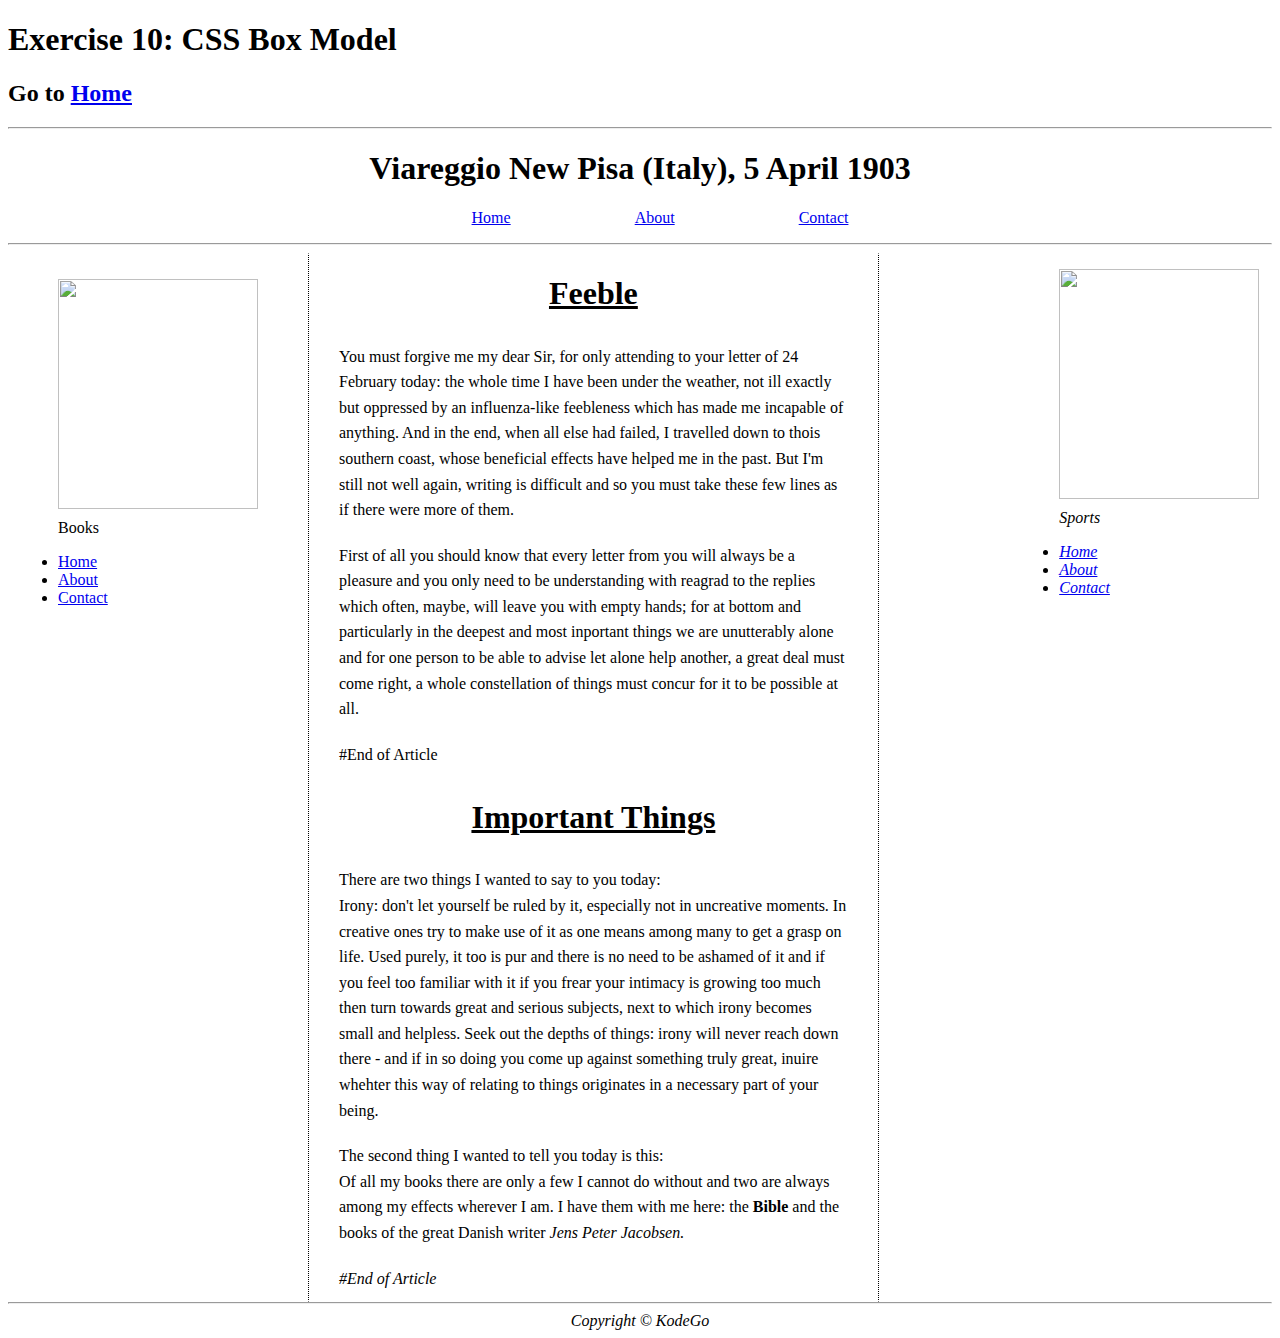
==== Exercise10.html @ 42336708 "CSS Box Model Exercise" ====
<!DOCTYPE html>

<html lang="en">
<head>
<meta charset="UTF-8">
<meta http-equiv="X-UA-Compatible" content="IE=edge">
<meta name="viewport" content="width=device-width, initial-scale=1.0">
<title>Box Model</title>

</head>

<style>
    header{
        text-align: center;
        }

    nav{
        text-align: center;
        }

nav ul li{
        display: inline-block;
        padding: 0 60px 0px;
        }

section{ 
        display: inline;
        float: left;
        width: 45%;
        border-left: 1px solid black;
        border-right: 1px solid black;
        border-top: 1px none white;
        border-bottom: 1px none white;
        border-style: dotted;
        }

section p{
        margin: 0 20px;
        line-height: 1.6;
        }
        
.aleft{
        display: inline;
        float: left;
        padding: 10px 10px;
        }

.aright{
        display: inline;
        float: right;
        width: 20%;
        height: auto;
    
        }

img{
        width: 200px;
        height: 230px; 
        object-fit: contain;
        margin-bottom: 10px;
        }

p {
        padding: 10px 10px;
        }

footer{
        clear: both;
        text-align: center;
        }

</style>
<body>
    <h1>Exercise 10: CSS Box Model</h1>
    <h2>Go to <a href="index.html" title="Home"> Home</a></h2>
    <hr>
<header>
    <h1>Viareggio New Pisa (Italy), 5 April 1903</h1>
</header>

    <nav>
        <ul>
            <li><a href="#">Home</a></li>
            <li><a href="#">About</a></li>
            <li><a href="#">Contact</a></li>
        </ul>
    </nav>
    <hr>
    <aside class="aleft">
        <figure>
            <img src="https://erwinmacaraig.github.io/kodego-demo/BoxPrj/img/book2jpg.jpg" alt="">
            <figcaption>Books</figcaption>
        </figure>

    <div>
        <ul>
            <li><a href="#">Home</a></li>
            <li><a href="#">About</a></li>
            <li><a href="#">Contact</a></li>
        </ul>
    </div>
    </aside>

<section>
    <article>
        <header>

            <h1>
                <u>Feeble</u>
            </h1>
        </header>

            <div>

                <p>

                You must forgive me my dear Sir, for only attending to your letter of 24 February 
                today: the whole time I have been under the weather, not ill exactly but oppressed 
                by an influenza-like feebleness which has made me incapable of anything. And in 
                the end, when all else had failed, I travelled down to thois southern coast, 
                whose beneficial effects have helped me in the past. But I'm still not well again, 
                writing is difficult and so you must take these few lines as if there were more of 
                them.

                </p>

                <p>

                First of all you should know that every letter from you will always be a pleasure 
                and you only need to be understanding with reagrad to the replies which often, 
                maybe, will leave you with empty hands; for at bottom and particularly in the 
                deepest and most inportant things we are unutterably alone and for one person to 
                be able to advise let alone help another, a great deal must come right, a whole 
                constellation of things must concur for it to be possible at all.

                </p>

            </div>

                <p>
                    
                #End of Article
            
                </p>

    </article>

    <article>

        <header>
            <h1><u>Important Things</u></h1>
        </header>

    </article>

        <div>
                <p>
                There are two things I wanted to say to you today:

                <br>

                Irony: don't let yourself be ruled by it, especially not in uncreative moments. 
                In creative ones try to make use of it as one means among many to get a grasp on 
                life. Used purely, it too is pur and there is no need to be ashamed of it and if 
                you feel too familiar with it if you frear your intimacy is growing too much then 
                turn towards great and serious subjects, next to which irony becomes small and 
                helpless. Seek out the depths of things: irony will never reach down there - and 
                if in so doing you come up against something truly great, inuire whehter this way 
                of relating to things originates in a necessary part of your being.

                </p>

                <p>

                The second thing I wanted to tell you today is this:

                <br>

                Of all my books there are only a few I cannot do without and two are always among 
                my effects wherever I am. I have them with me here: the <strong>Bible</strong> and 
                the books of the great Danish writer <i>Jens Peter Jacobsen<i>.

                </p>

        </div>
            
                <p>
                #End of Article
                </p>
</section>

    <aside class="aright">
        <figure>
            <img src="https://erwinmacaraig.github.io/kodego-demo/BoxPrj/img/Kali.jpg" alt="">
            <figcaption>Sports</figcaption>
        </figure>

    <div>
        <ul>
            <li><a href="#">Home</a></li>
            <li><a href="#">About</a></li>
            <li><a href="#">Contact</a></li>
        </ul>

    </div>

    </aside>

    <footer>
    <hr>
        Copyright &copy; KodeGo
    </footer>
</body>

</html>
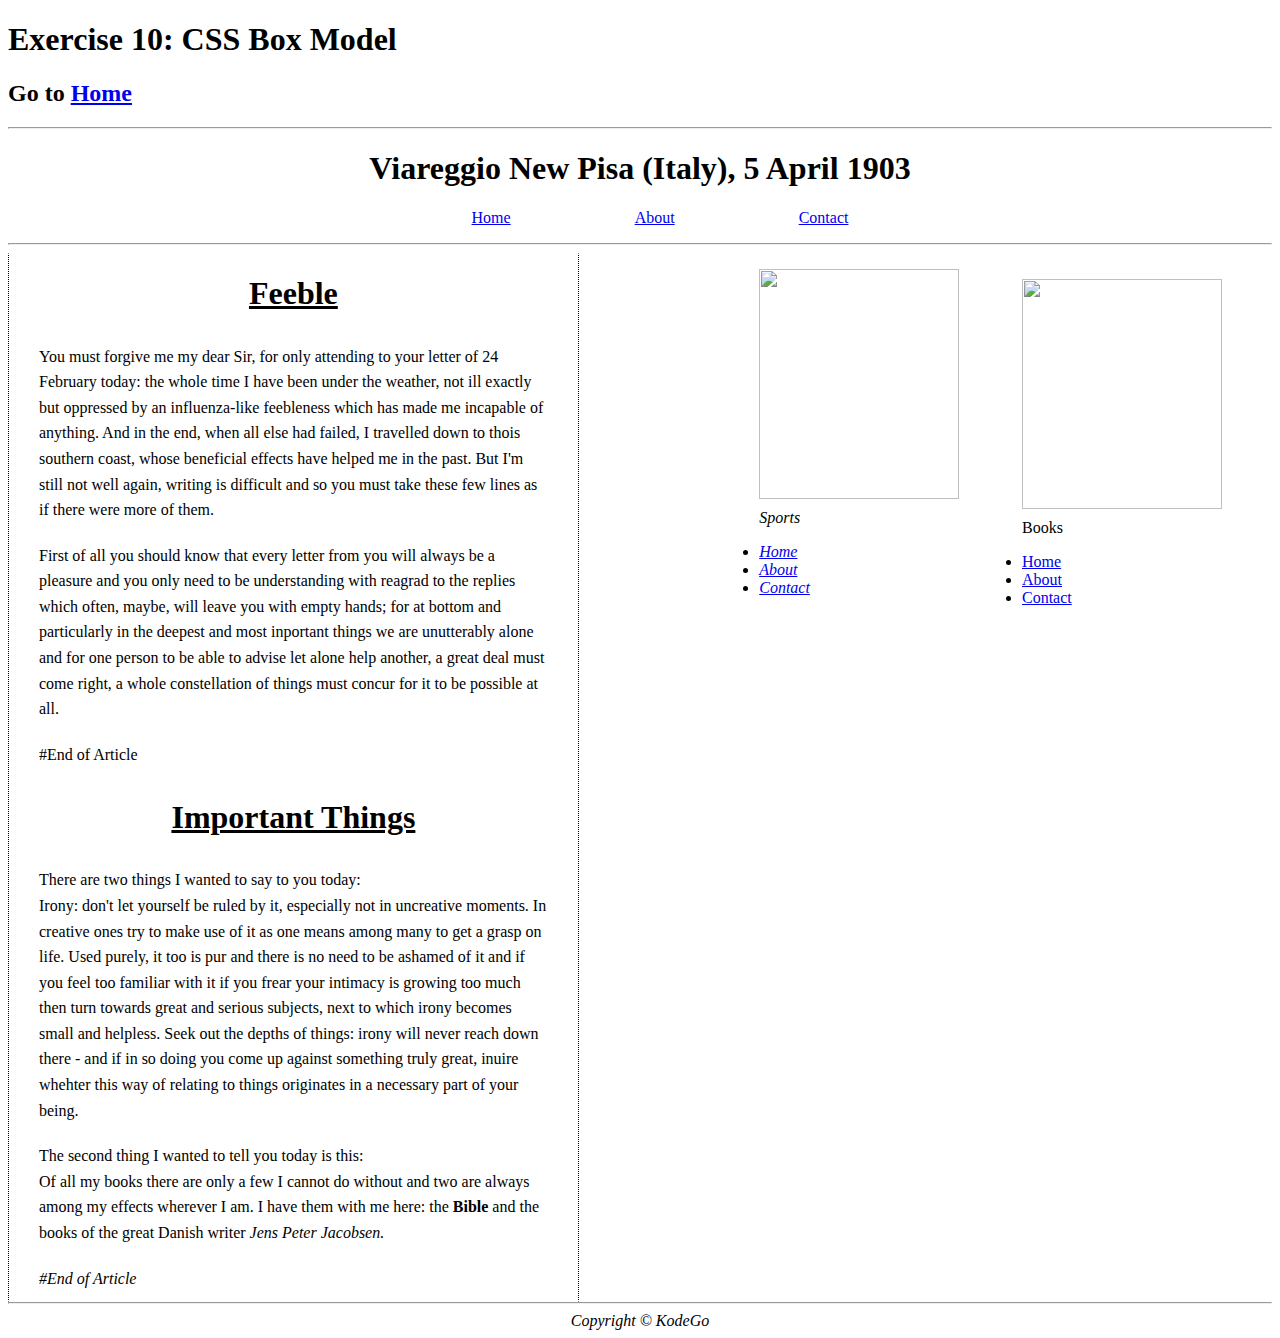
==== commit b2f6de98: "Update Exercise10.html" ====
--- a/Exercise10.html
+++ b/Exercise10.html
@@ -41,7 +41,7 @@
         
 .aleft{
         display: inline;
-        float: left;
+        float: right;
         padding: 10px 10px;
         }
 
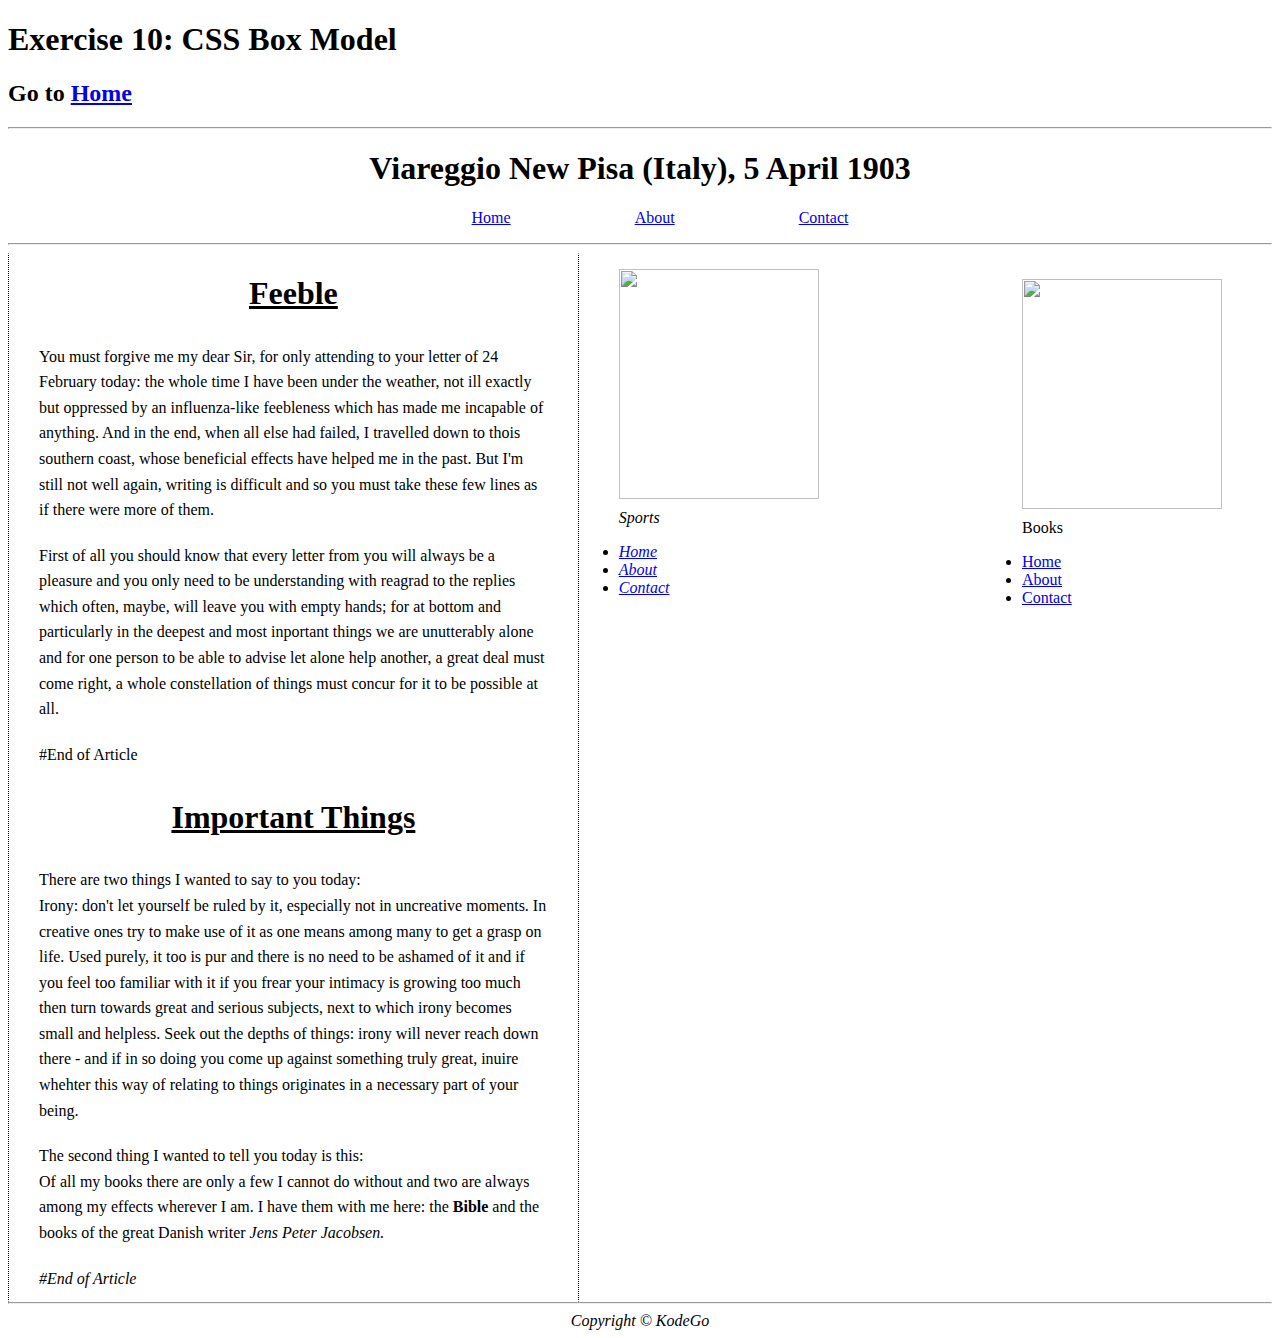
==== commit 4a495f75: "Update Exercise10.html" ====
--- a/Exercise10.html
+++ b/Exercise10.html
@@ -47,9 +47,10 @@
 
 .aright{
         display: inline;
-        float: right;
-        width: 20%;
+        float: left;
+        width: 300px;
         height: auto;
+        margin-top: 0px
     
         }
 
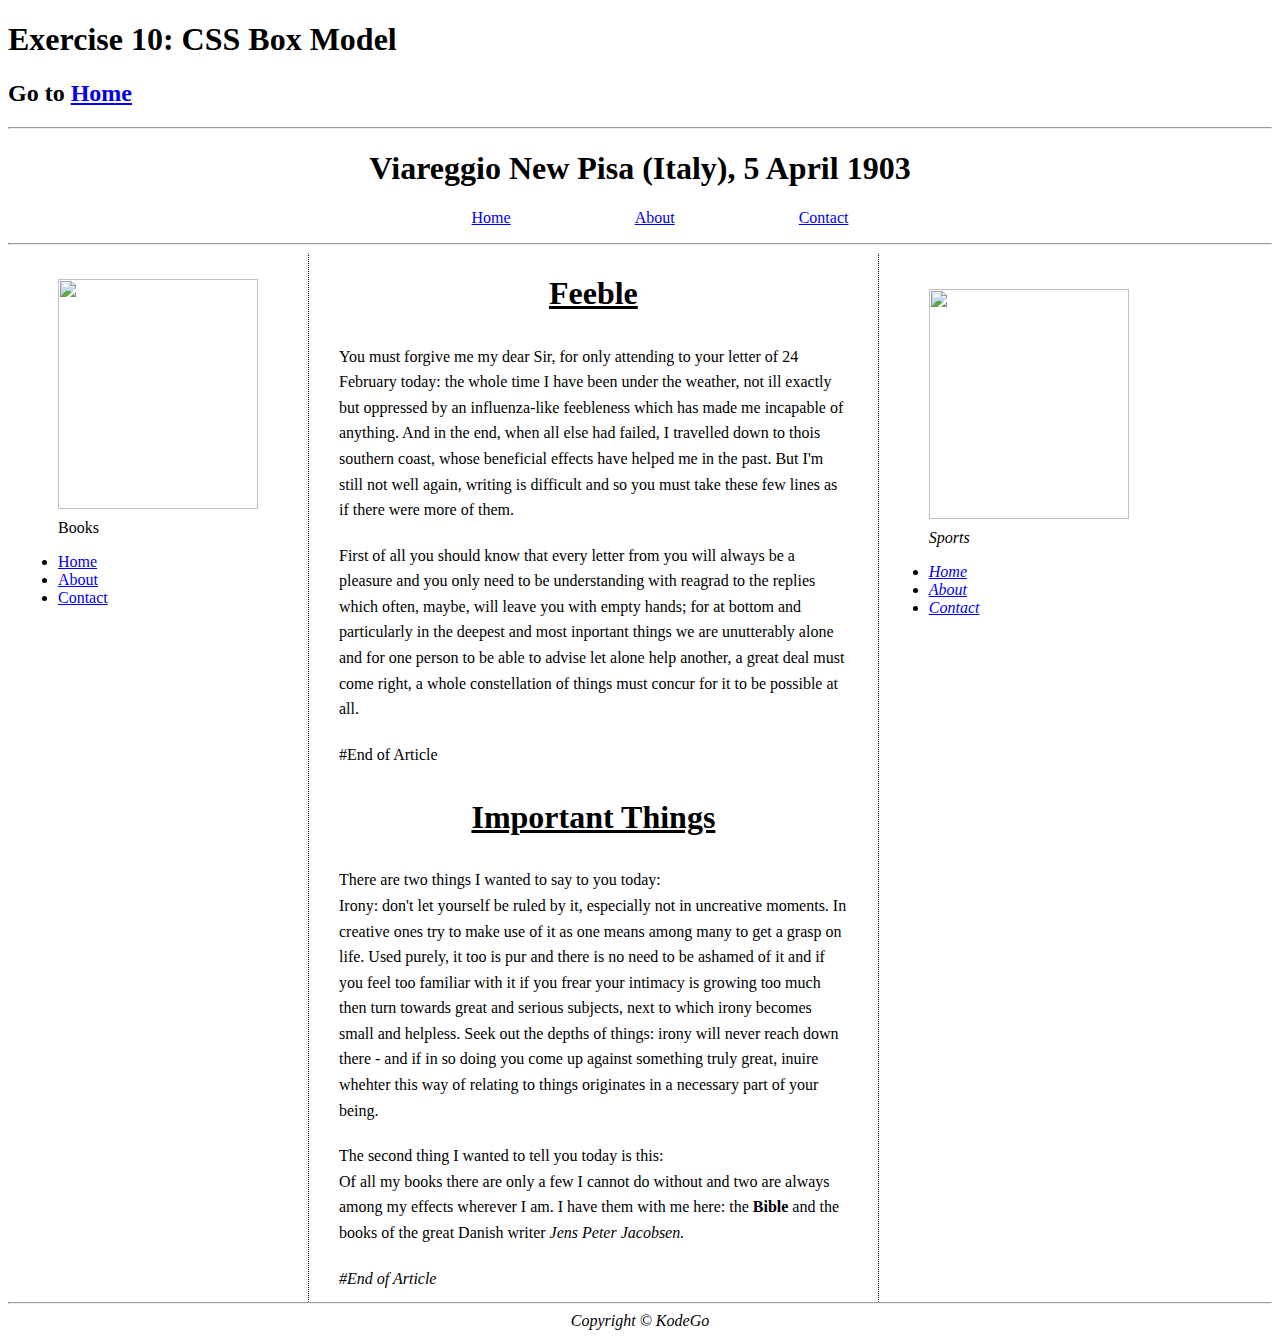
==== commit 4f341c05: "CSS Exercise 01" ====
--- a/Exercise10.html
+++ b/Exercise10.html
@@ -41,7 +41,7 @@
         
 .aleft{
         display: inline;
-        float: right;
+        float: left;
         padding: 10px 10px;
         }
 
@@ -49,8 +49,10 @@
         display: inline;
         float: left;
         width: 300px;
+        margin-top: 20px;
         height: auto;
-        margin-top: 0px
+        padding: 0px 10px;
+        margin-left: 0px;
     
         }
 
